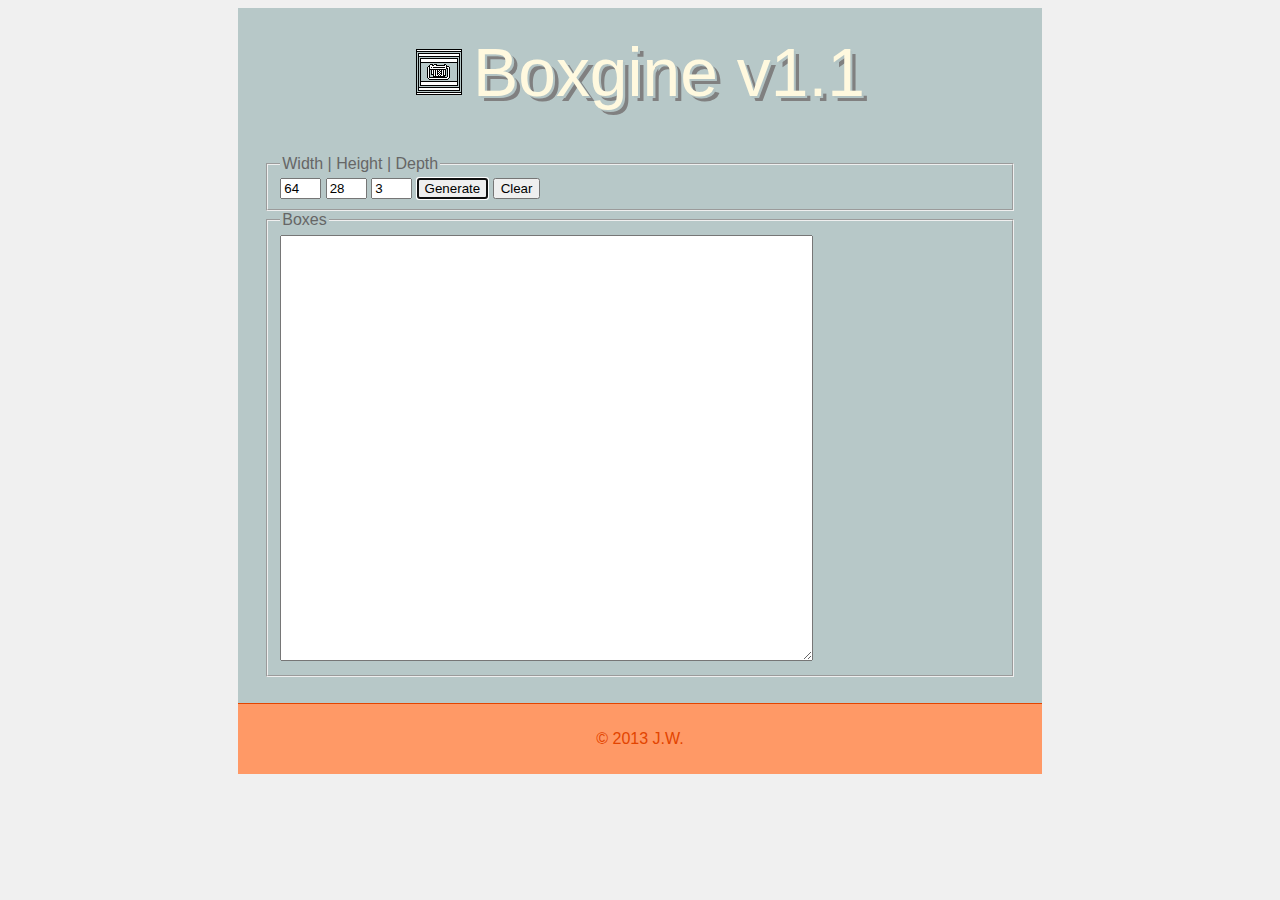
==== boxgine.html @ 9dfe204a "First version after converting from wpf to js" ====
<!DOCTYPE html>
<html lang="en">
<head>
<title>Boxgine | 1.1</title>
<meta charset="utf-8">
<link rel="stylesheet" href="inc/main.css">
<script src="inc/boxgine.js" type="text/javascript"></script>
</head>
<body>
<header>
<h1><img src="box.png">Boxgine v1.1</h1>
<br>
</header>
<section>
<fieldset>
    <legend>Width | Height | Depth</legend>
    <input type="text" id="charWidth_txt" size="2" value="64">
    <input type="text" id="charHeight_txt" size="2" value="28">
    <input type="text" id="boxDepth_txt" size="2" value="3">
    <button type="button" onclick="gen_btn_Click()" autofocus="true">Generate</button>
    <button type="button" onclick="clear_btn_Click()">Clear</button>
</fieldset>
<fieldset>
    <legend>Boxes</legend>
    <textarea rows="28" cols="64" id="grid_txt" style="font-family: 'Courier New'"></textarea>
</fieldset>
</section>
<footer>
<h4><a href="http://www.johnwilliford.com">&copy; 2013 J.W.</a></h4>
</footer>
</body>
</html>
---- inc/main.css ----
@charset "UTF-8";
body
{
    background-color: #F0F0F0;
    font-family: Verdana, Arial, sans-serif;
    color: #666;
    font-size: 16px;
}
article, aside, section, header, footer, nav, details, figcaption, figure, hgroup {
  display: block;
  margin: 0 auto 0 auto;
  padding: 1.618em 1.618em 0 1.618em;
}
header, section, footer {
  width: 46.971em;
  background-color: #b7c8c8;
}
section {
  border-bottom: 1px solid #E34400;
  padding: 1.618em;
}
footer {  background-color: #FF9966 }
img, canvas {
  margin-right: 10px;
  border: 1px solid #E34400;
}
canvas { background-color: #F0F0F0;}
article a:nth-of-type(3n) img{
  margin: 0;
}
ul, ol {
  margin: 0em;
  padding: 0 0 0 2.618em;
  list-style-type: none;
}
nav li, footer li {  display: inline }
h1 {
  font-size: 4.236em;
  color: #FFF9DF;
  font-weight: 400;
  text-align: center;
  text-shadow: 2.043px 2.043px 0 #B2C3C3, 5.348px 5.348px 0 #808080;
  margin: 0;
}
h1 img {border:none;}
h2 {
  font-size: 1.618em;
  color: #E34400;
  font-weight: 700;
  margin: 0.382em 0;
}
h3 {
  font-size: 1.416em;
  color: #E34400;
  font-weight: 400;
  margin: 0.382em 0;
}
h4 {
  
  font-size: 1em;
  color: #E34400;
  font-weight: 400;
  padding: 0 0 1.618em 0;
  margin: 0;
  text-align: center;
}
p {
  font-size: 1em;
  margin: 0.382em 1.618em 0.382em 4.236em;
}
pre {
    font-family: 'Courier New', Courier, monospace;
}
a, a:visited {
  color: #E34400;
  text-decoration: none;
}
a:hover {  color: #FFEFAB }
nav li a, nav li a:visited {
  color: #FFF9DF;
  background-color: #E34400;
  padding: 0.382em 1em;
  border: 1px solid #FF9966;
}
nav li a:hover {
  background-color: #FF6633;
  color: #FFEFAB;
}
::-moz-selection {
  background: #FF9966;
  color: #FFF9DF;
  text-shadow: none;
}
:selection {
  background: #FF9966;
  color: #FFF9DF;
  text-shadow: none;
}
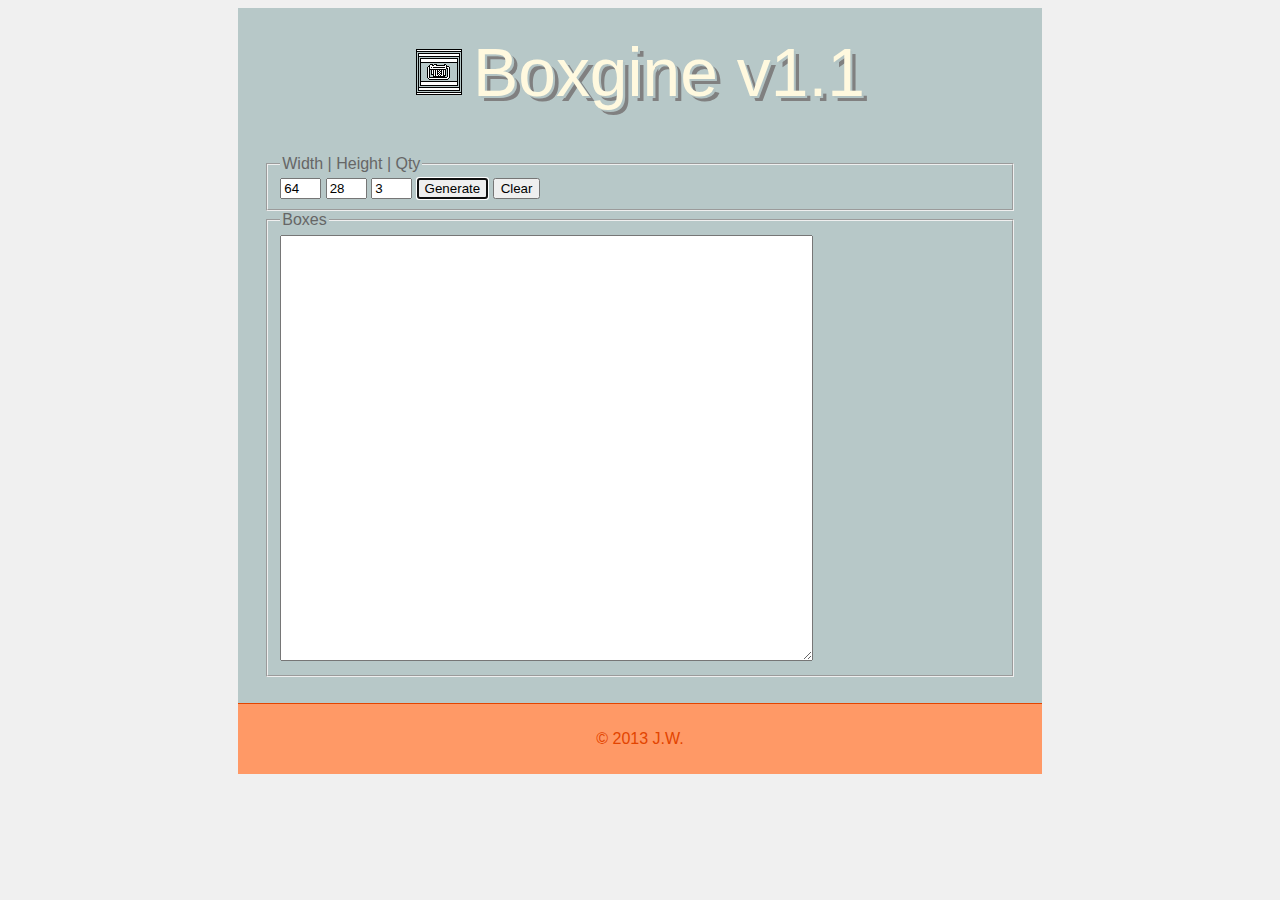
==== commit 99ab5a89: "Basic overlapping resolved" ====
--- a/boxgine.html
+++ b/boxgine.html
@@ -13,7 +13,7 @@
 </header>
 <section>
 <fieldset>
-    <legend>Width | Height | Depth</legend>
+    <legend>Width | Height | Qty</legend>
     <input type="text" id="charWidth_txt" size="2" value="64">
     <input type="text" id="charHeight_txt" size="2" value="28">
     <input type="text" id="boxDepth_txt" size="2" value="3">
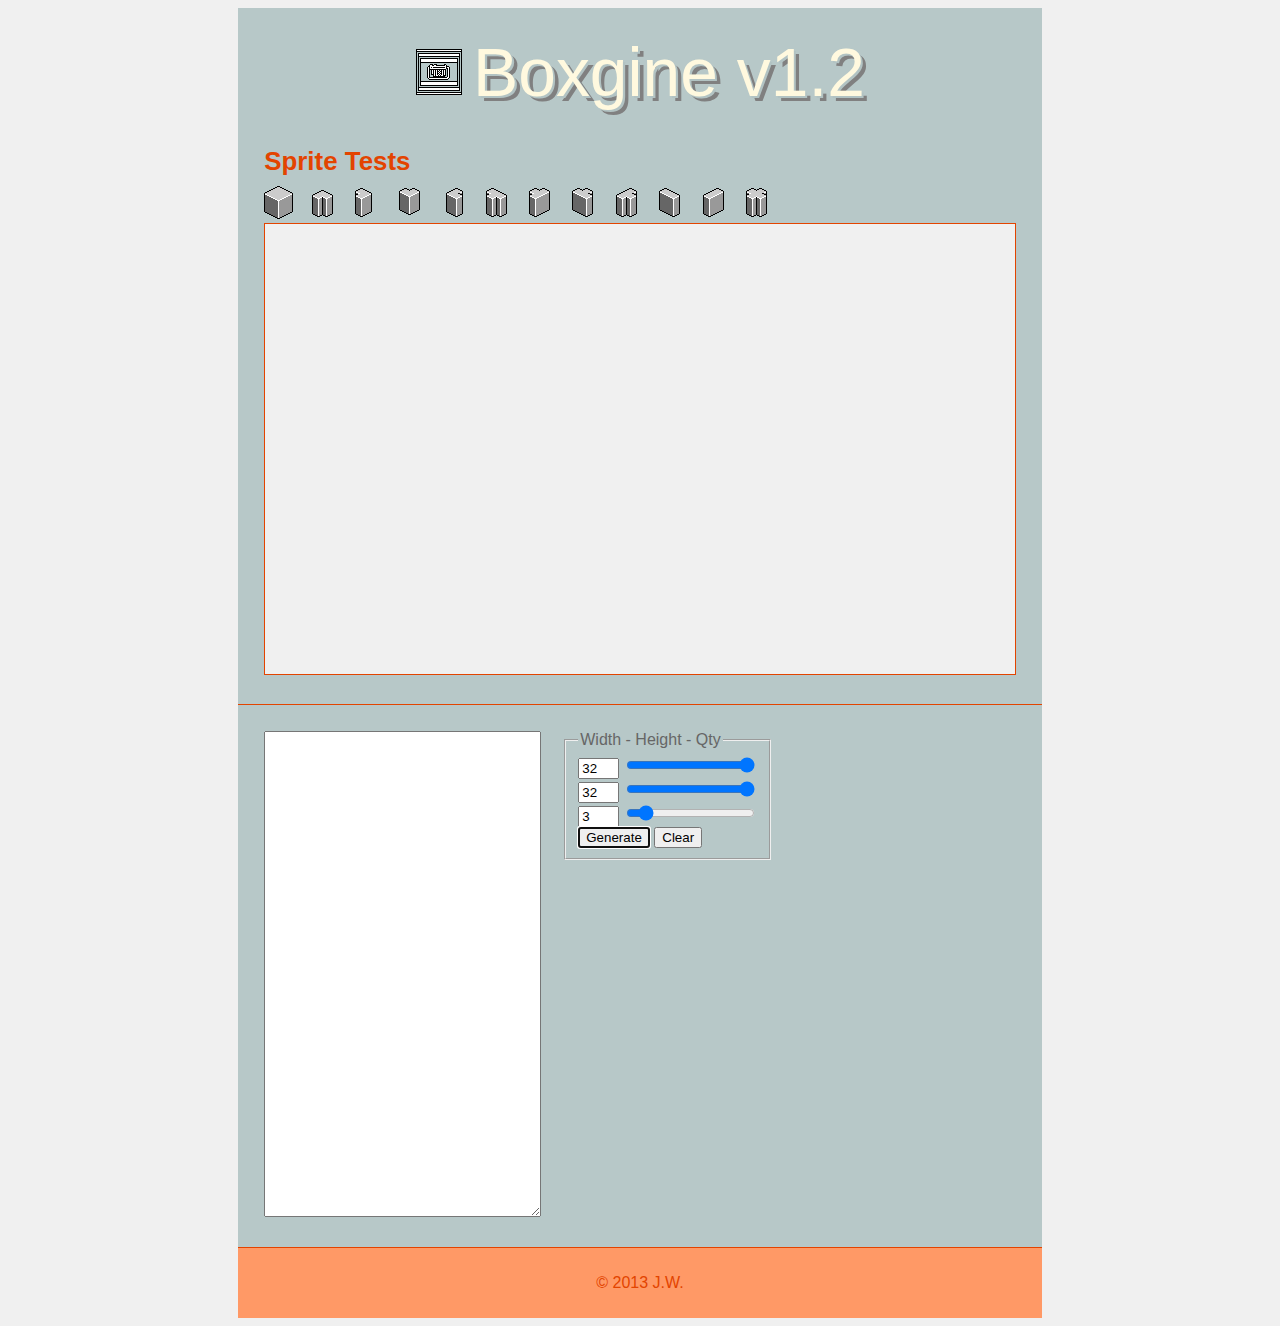
==== commit 27ad6882: "adds new isometric wall width and asynchronous html5 range inputs" ====
--- a/boxgine.html
+++ b/boxgine.html
@@ -1,32 +1,56 @@
 <!DOCTYPE html>
 <html lang="en">
 <head>
-<title>Boxgine | 1.1</title>
-<meta charset="utf-8">
-<link rel="stylesheet" href="inc/main.css">
-<script src="inc/boxgine.js" type="text/javascript"></script>
+    <meta http-equiv="content-type" content="text/html; charset=utf-8">
+    <title>Boxgine | 1.2</title>
+    <meta name="Boxgine" content="JavaScript snippet for generating terminal boxes and isometric landscapes.">
+    <link rel="stylesheet" href="inc/main.css">
+    <script src="inc/boxgine.js" type="text/javascript"></script>
 </head>
 <body>
 <header>
-<h1><img src="box.png">Boxgine v1.1</h1>
-<br>
+    <h1><img src="inc/box.png">Boxgine v1.2</h1>
 </header>
 <section>
-<fieldset>
-    <legend>Width | Height | Qty</legend>
-    <input type="text" id="charWidth_txt" size="2" value="64">
-    <input type="text" id="charHeight_txt" size="2" value="28">
-    <input type="text" id="boxDepth_txt" size="2" value="3">
-    <button type="button" onclick="gen_btn_Click()" autofocus="true">Generate</button>
-    <button type="button" onclick="clear_btn_Click()">Clear</button>
-</fieldset>
-<fieldset>
-    <legend>Boxes</legend>
-    <textarea rows="28" cols="64" id="grid_txt" style="font-family: 'Courier New'"></textarea>
-</fieldset>
+    <h2>Sprite Tests</h2>
+    <img src="img/cube.png">
+
+    <img src="img/0LL0.png">
+    <img src="img/00LL.png">
+    <img src="img/L00L.png">
+    <img src="img/LL00.png">
+
+    <img src="img/0LLL.png">
+    <img src="img/L0LL.png">
+    <img src="img/LL0L.png">
+    <img src="img/LLL0.png">
+
+    <img src="img/0L0L.png">
+    <img src="img/L0L0.png">
+    <img src="img/LLLL.png">
+    <canvas id="map" width="750px" height="450px">
+</section>
+<section>
+        <fieldset style="position:absolute; margin-left: 300px;">
+        <legend>Width - Height - Qty</legend>
+        <input type="text" id="charWidth_txt" size="2" value="32" onchange="redraw('charWidth_txt','width_rng')">
+        <input type="range" id="width_rng" min="2" max="32" step="1" value="32" onchange="redraw('width_rng','charWidth_txt')">
+        <br>
+        <input type="text" id="charHeight_txt" size="2" value="32" onchange="redraw('charHeight_txt','height_rng')">
+        <input type="range" id="height_rng" min="2" max="32" step="1" value="32" onchange="redraw('height_rng','charHeight_txt')">
+        <br>
+        <input type="text" id="boxDepth_txt" size="2" value="3" onchange="redraw('boxDepth_txt','depth_rng')">
+        <input type="range" id="depth_rng" min="1" max="20" step="1" value="3" onchange="redraw('depth_rng','boxDepth_txt')">
+        <br>
+        <button type="button" onclick="gen_btn_Click()" autofocus="true">Generate</button>
+        <button type="button" onclick="clear_btn_Click()">Clear</button>
+        </fieldset>
+
+        <textarea rows="32" cols="32" id="grid_txt" style="font-family: Consolas, "Andale Mono WT", "Andale Mono", "Lucida Console", "Lucida Sans Typewriter", "DejaVu Sans Mono", "Bitstream Vera Sans Mono", "Liberation Mono", "Nimbus Mono L", Monaco, "Courier New", Courier, monospace"></textarea>
 </section>
 <footer>
-<h4><a href="http://www.johnwilliford.com">&copy; 2013 J.W.</a></h4>
+    <h4><a href="http://www.johnwilliford.com">&copy; 2013 J.W.</a></h4>
 </footer>
 </body>
-</html>+</html>
+
--- a/inc/main.css
+++ b/inc/main.css
@@ -23,6 +23,9 @@
 img, canvas {
   margin-right: 10px;
   border: 1px solid #E34400;
+}
+img {
+  border: none;
 }
 canvas { background-color: #F0F0F0;}
 article a:nth-of-type(3n) img{
